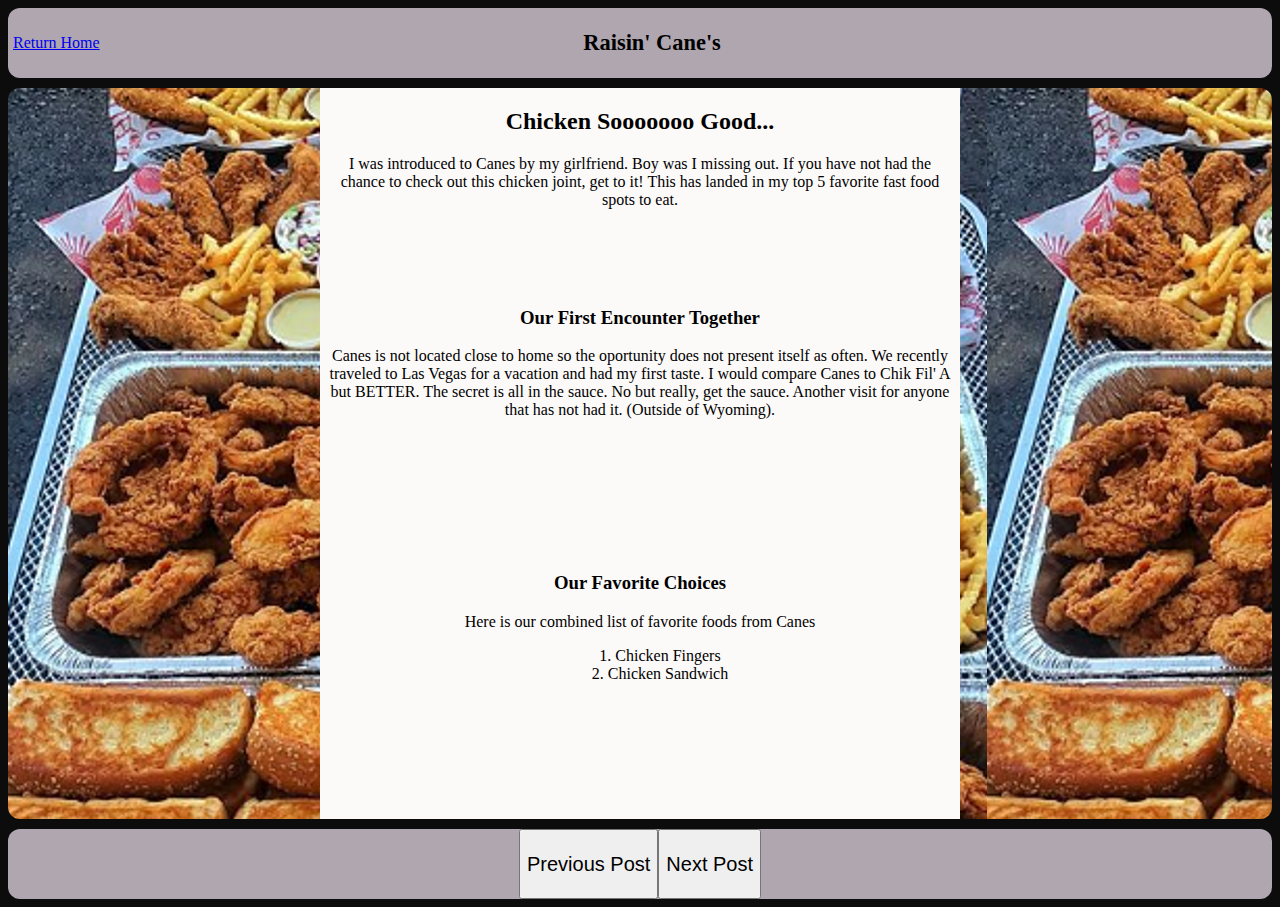
==== templates/canes.html @ a0d7affd "Update" ====
<!DOCTYPE html>
<html lang="en">
<head>
    <meta charset="UTF-8">
    <meta name="viewport" content="width=device-width, initial-scale=1.0">
    <title>Raisin' Cane's</title>
    <link rel="stylesheet" type="text/css" href="../style/main.css">
</head>
<body>
    <div class='blog-container'>
        
        <div class='section' id='blog-header'>
            <div id='home-button'><a href='index.html'>Return Home</a></div>
            <h1 id='header-text'>Raisin' Cane's</h1>
        </div>
        <div class='section' id='blog-content-canes'>
            <div id='content-column'>
                <div id='intro'>
                    <h2>Chicken Sooooooo Good...</h2>
                        <p>
                            I was introduced to Canes by my girlfriend. Boy was I missing out. If you have not
                            had the chance to check out this chicken joint, get to it! This has landed in my top 5
                            favorite fast food spots to eat. 
                        </p>
                </div>
                <div id='first-encounter'>
                    <h3>Our First Encounter Together</h3>
                        <p> Canes is not located close to home so the oportunity does not present itself as often.
                            We recently traveled to Las Vegas for a vacation and had my first taste. I would compare 
                            Canes to Chik Fil' A but BETTER. The secret is all in the sauce. No but really, get the
                            sauce. Another visit for anyone that has not had it. (Outside of Wyoming).
                        </p>
                </div>
                <div id='favorites'>
                    <h3>Our Favorite Choices</h3>
                        <p>Here is our combined list of favorite foods from Canes</p>
                        <ol>
                            <li>Chicken Fingers</li>
                            <li>Chicken Sandwich</li>
                        </ol>
                </div>
             </div>
        </div>
        <div class='section' id='blog-footer'>
            <button type="button" class='navigate'>Previous Post</button>
            <button type="button" class='navigate'>Next Post</button>
        </div>
    </div>
</body>
</html>
---- style/main.css ----
@import url("blog-post.css");
@import url("media-queries.css");
@import url("content.css");


body{
    background-color: rgb(12, 12, 12);
}

.section{
    border-radius: 12px;
    background-color: #afa6af;
}

#main-header{
    display: flex;
    justify-content: center;
    grid-area: hd;
    font-family: cursive;
    font-size: 1.55vw;
    text-shadow: 2px 2px 8px #f8f6f6;
    align-items: center;
}

#menu{
    grid-area: mn;
}

#menu-options{
    text-align: center;
    align-items: center;
    font-size: 2vw;
}

#main-footer{
    display: flex;
    justify-content: center;
    grid-area: ft;
    align-items: center;
    font-weight: bold;
    font-size:20px;
}
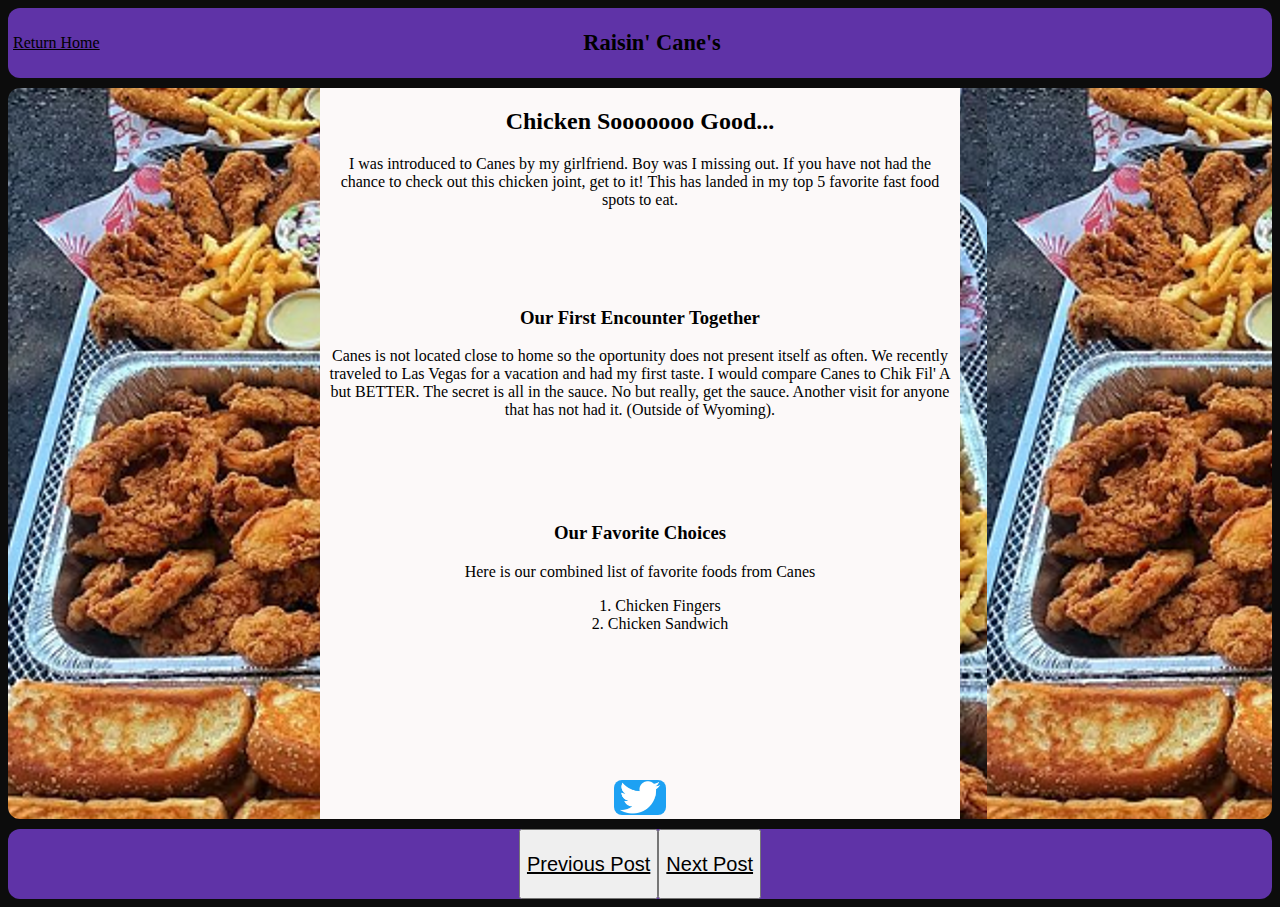
==== commit 0c16ddbb: "Twitter link" ====
--- a/templates/canes.html
+++ b/templates/canes.html
@@ -39,11 +39,15 @@
                             <li>Chicken Sandwich</li>
                         </ol>
                 </div>
-             </div>
+                <div id='social'>
+                    <a href ='https://twitter.com/Raising_Canes?ref_src=twsrc%5Egoogle%7Ctwcamp%5Eserp%7Ctwgr%5Eauthor'>
+                    <img id='twitter-logo' src="../pics/Logo-Twitter.jpg" alt="tweet tweet"></a>
+                </div>
+            </div>
         </div>
         <div class='section' id='blog-footer'>
-            <button type="button" class='navigate'>Previous Post</button>
-            <button type="button" class='navigate'>Next Post</button>
+            <button type="button" class='navigate'><a href='taco bell.html'>Previous Post</a></button>
+            <button type="button" class='navigate'><a href='panda.html'>Next Post</a></button>
         </div>
     </div>
 </body>
--- a/style/main.css
+++ b/style/main.css
@@ -1,6 +1,6 @@
+@import url("blog.css");
 @import url("blog-post.css");
 @import url("media-queries.css");
-@import url("content.css");
 
 
 body{
@@ -9,34 +9,20 @@
 
 .section{
     border-radius: 12px;
-    background-color: #afa6af;
+    background-color: #5f33a7;
 }
 
-#main-header{
-    display: flex;
-    justify-content: center;
-    grid-area: hd;
-    font-family: cursive;
-    font-size: 1.55vw;
-    text-shadow: 2px 2px 8px #f8f6f6;
-    align-items: center;
-}
-
-#menu{
-    grid-area: mn;
-}
-
-#menu-options{
-    text-align: center;
-    align-items: center;
-    font-size: 2vw;
-}
-
-#main-footer{
-    display: flex;
-    justify-content: center;
-    grid-area: ft;
-    align-items: center;
-    font-weight: bold;
-    font-size:20px;
-}+/* unvisited link */
+a:link {
+    color: black;
+  }
+  
+  /* visited link */
+  a:visited {
+    color: yellow;
+  }
+  
+  /* mouse over link */
+  a:hover {
+    color: hotpink;
+  }